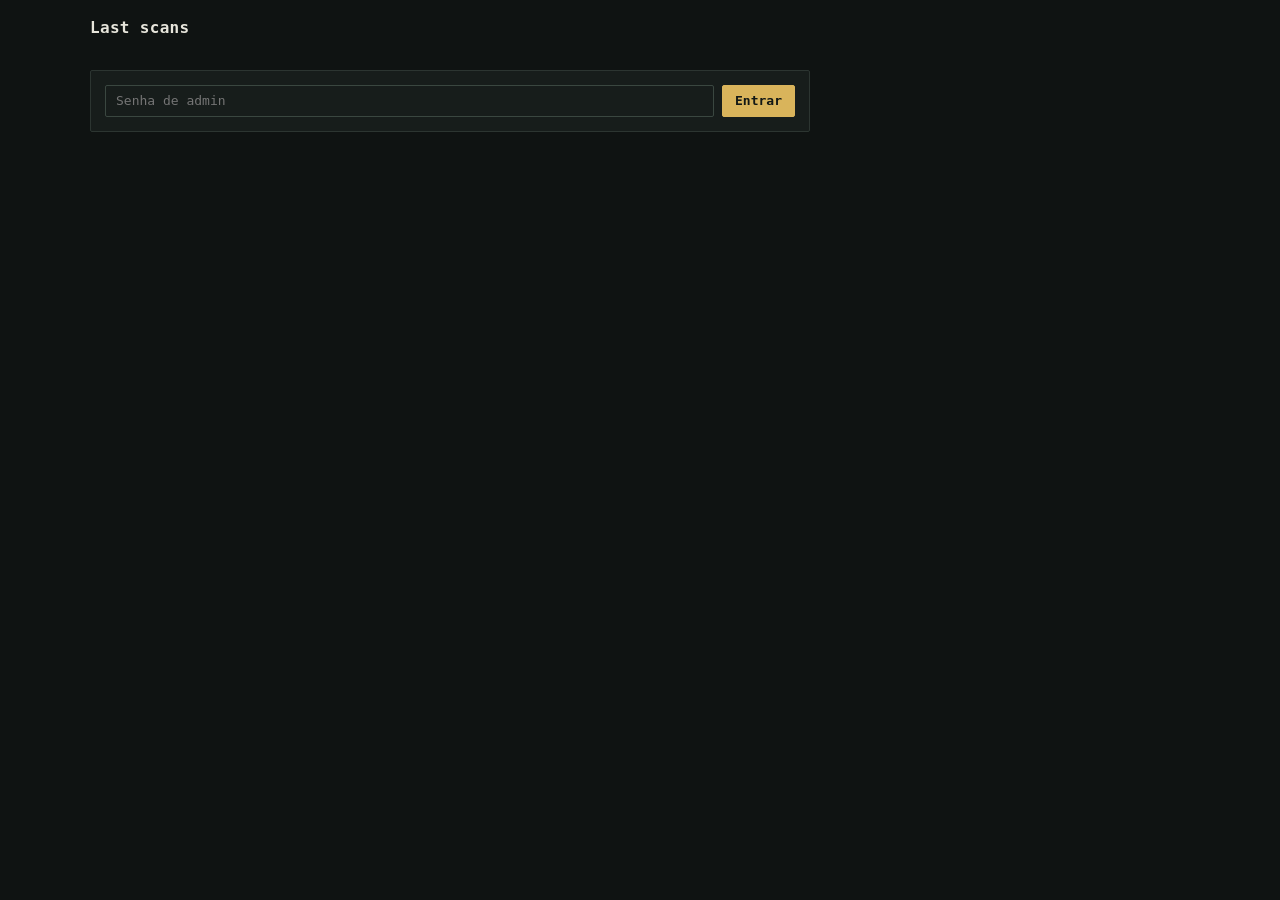
==== lastscan/index.html @ c18c4271 "feat: hidden lastscan admin page" ====
<!doctype html>
<html lang="pt-BR">
<head>
  <meta charset="utf-8">
  <meta name="viewport" content="width=device-width, initial-scale=1">
  <meta name="robots" content="noindex, nofollow">
  <title>Miracle Scanner</title>
  <link rel="stylesheet" href="../css/style.css?v=10">
  <script src="../js/config.js?v=10"></script>
  <style>
    body { padding: 16px; }
    .wrap { max-width: 1100px; margin: 0 auto; display: grid; gap: 16px; }
    form.search-bar { display: flex; gap: 8px; flex-wrap: wrap; }
    form.search-bar input { flex: 1; min-width: 180px; }
    .card { overflow-x: auto; }
    table.diff td { white-space: nowrap; }
  </style>
</head>
<body>
<div class="wrap">
  <h2 class="view-title">Last scans</h2>

  <form id="login" class="search-bar card" hidden>
    <input id="pw" type="password" placeholder="Senha de admin" autocomplete="current-password" required>
    <button class="btn btn-primary" type="submit">Entrar</button>
    <p id="login-err" class="error" hidden></p>
  </form>

  <div id="panel" hidden>
    <form id="search" class="search-bar">
      <input id="q" type="text" placeholder="Nome do personagem (últimos 20 dias)" autocomplete="off">
      <button class="btn btn-primary" type="submit">Pesquisar</button>
      <button id="all" class="btn" type="button">Últimos 300</button>
      <button id="logout" class="btn" type="button">Sair</button>
    </form>
    <div class="card" id="out"></div>
  </div>
</div>
<script>
(function () {
  "use strict";
  var API = window.SCANNER_CONFIG.BACKEND_URL, KEY = "ms_admin_token";
  var $ = function (id) { return document.getElementById(id); };
  function token() { try { return sessionStorage.getItem(KEY); } catch (e) { return null; } }
  function setToken(t) { try { t ? sessionStorage.setItem(KEY, t) : sessionStorage.removeItem(KEY); } catch (e) {} }
  function el(tag, text) { var n = document.createElement(tag); if (text !== undefined) n.textContent = text; return n; }
  function when(utc) {
    return new Date(utc).toLocaleString("pt-BR", { timeZone: "America/Sao_Paulo", day: "2-digit", month: "2-digit",
      year: "numeric", hour: "2-digit", minute: "2-digit", second: "2-digit" });
  }
  function show(logged) { $("login").hidden = logged; $("panel").hidden = !logged; }

  function load(q) {
    var out = $("out");
    out.innerHTML = "";
    out.appendChild(el("p", "Carregando..."));
    fetch(API + "/admin/scans" + (q ? "?q=" + encodeURIComponent(q) : ""), { headers: { Authorization: "Bearer " + token() } })
      .then(function (r) {
        if (r.status === 401) { setToken(null); show(false); throw new Error("Sessão expirada, entre de novo."); }
        return r.json();
      })
      .then(function (d) {
        out.innerHTML = "";
        out.appendChild(el("p", q ? (d.items.length ? d.items.length + " pesquisa(s) de " + d.name + " nos últimos 20 dias"
          : "Ninguém pesquisou " + d.name + " nos últimos 20 dias.") : "Últimas " + d.items.length + " pesquisas"));
        if (!d.items.length) return;
        var t = el("table"); t.className = "diff";
        var h = el("tr");
        ["Quando (Brasília)", "Personagem", "Local", "Provedor", "IP"].forEach(function (x) { h.appendChild(el("th", x)); });
        t.appendChild(h);
        d.items.forEach(function (r) {
          var tr = el("tr");
          tr.appendChild(el("td", when(r.searched_utc)));
          var td = el("td"), a = el("a", r.name);
          a.className = "name-link";
          a.href = "../#investigation/" + encodeURIComponent(r.name);
          td.appendChild(a);
          tr.appendChild(td);
          tr.appendChild(el("td", [r.city, r.region, r.country].filter(Boolean).join(", ") || "—"));
          tr.appendChild(el("td", r.asn_org || "—"));
          tr.appendChild(el("td", r.ip || "—"));
          t.appendChild(tr);
        });
        out.appendChild(t);
      })
      .catch(function (e) { out.innerHTML = ""; out.appendChild(el("p", e.message)); });
  }

  $("login").addEventListener("submit", function (ev) {
    ev.preventDefault();
    var err = $("login-err");
    err.hidden = true;
    fetch(API + "/auth/login", { method: "POST", headers: { "Content-Type": "application/json" },
      body: JSON.stringify({ password: $("pw").value }) })
      .then(function (r) { return r.json().then(function (d) { return { ok: r.ok, d: d }; }); })
      .then(function (res) {
        if (!res.ok) throw new Error(res.d.error === "auth.rate_limited" ? "Muitas tentativas, espere um pouco." : "Senha incorreta.");
        setToken(res.d.token);
        $("pw").value = "";
        show(true);
        load("");
      })
      .catch(function (e) { err.textContent = e.message; err.hidden = false; });
  });
  $("search").addEventListener("submit", function (ev) { ev.preventDefault(); load($("q").value.trim()); });
  $("all").addEventListener("click", function () { $("q").value = ""; load(""); });
  $("logout").addEventListener("click", function () { setToken(null); show(false); });

  if (token()) { show(true); load(""); } else show(false);
})();
</script>
</body>
</html>
---- css/style.css ----
/* Miracle Scanner - mesma linguagem visual do painel Boiuna: carvao esverdeado, acento dourado, monoespacada,
   cantos de 2px, rotulos de secao em caixa alta. Tema claro e escuro via [data-theme]. */

:root,
:root[data-theme="dark"] {
  --bg: #0f1312;
  --sidebar: #121715;
  --surface: #171d1b;
  --surface-2: #202824;
  --surface-3: #29332e;
  --border: #2c3531;
  --border-strong: #3a4740;
  --text: #e7e5db;
  --text-2: #c3cac2;
  --muted: #89928b;
  --accent: #d9b45b;
  --accent-strong: #efcf7a;
  --accent-ink: #111715;
  --ok: #4fb286;
  --warn: #d9b45b;
  --bad: #d05b61;
  --info: #5b9bd5;
  --enemy: #e0703a;
  --shadow: 0 8px 24px rgba(0, 0, 0, 0.35);
  --heat: 217, 180, 91;
  color-scheme: dark;
}

:root[data-theme="light"] {
  --bg: #f3f1ea;
  --sidebar: #ebe8de;
  --surface: #faf9f5;
  --surface-2: #f0ede4;
  --surface-3: #e5e1d5;
  --border: #d8d3c4;
  --border-strong: #c3bca8;
  --text: #1d2420;
  --text-2: #3b4640;
  --muted: #6b746d;
  --accent: #9a7a22;
  --accent-strong: #7d6218;
  --accent-ink: #ffffff;
  --ok: #2e8a60;
  --warn: #9a7a22;
  --bad: #b7424a;
  --info: #3a78b5;
  --enemy: #c2571f;
  --shadow: 0 8px 24px rgba(40, 36, 20, 0.12);
  --heat: 154, 122, 34;
  color-scheme: light;
}

* { box-sizing: border-box; }
html, body { margin: 0; height: 100%; }
body {
  background: var(--bg);
  color: var(--text);
  font: 13px/1.5 "IBM Plex Mono", Menlo, Consolas, monospace;
  -webkit-font-smoothing: antialiased;
  transition: opacity 0.2s ease, background 0.2s ease, color 0.2s ease;
}
body.i18n-fade [data-i18n] { opacity: 0.25; transition: opacity 0.12s ease; }
a { color: var(--accent); text-decoration: none; }
a:hover { color: var(--accent-strong); }
[hidden] { display: none !important; }
button, input, select { font: inherit; color: inherit; }

.icon { width: 16px; height: 16px; flex: none; vertical-align: -3px; }
.icon-wrap { display: inline-flex; align-items: center; }
.flag { width: 18px; height: 12px; border-radius: 1px; flex: none; box-shadow: 0 0 0 1px rgba(0, 0, 0, 0.25); }

/* ---------------------------------------------------------------- estrutura */
.app { display: grid; grid-template-columns: 220px 1fr; grid-template-rows: 56px 1fr; height: 100vh; }
.topbar {
  grid-column: 1 / -1;
  display: flex; align-items: center; gap: 14px;
  padding: 0 16px;
  background: var(--sidebar);
  border-bottom: 1px solid var(--border);
  position: sticky; top: 0; z-index: 20;
}
.brand { display: flex; align-items: center; gap: 10px; min-width: 0; }
.brand .icon { width: 22px; height: 22px; color: var(--accent); }
.brand-title { color: var(--accent); font-weight: 700; font-size: 15px; letter-spacing: 0.04em; white-space: nowrap; }
.brand-sub { color: var(--muted); font-size: 10px; text-transform: uppercase; letter-spacing: 0.12em; white-space: nowrap; }
.topbar-tools { margin-left: auto; display: flex; align-items: center; gap: 10px; }

.sidebar {
  background: var(--sidebar);
  border-right: 1px solid var(--border);
  padding: 14px 10px;
  display: flex; flex-direction: column; gap: 2px;
  overflow-y: auto;
}
.nav-section { color: var(--muted); font-size: 10px; font-weight: 600; text-transform: uppercase; letter-spacing: 0.12em; padding: 10px 10px 6px; }
.nav-item {
  display: flex; align-items: center; gap: 10px;
  padding: 8px 10px;
  color: var(--text-2);
  border: 1px solid transparent; border-left: 2px solid transparent;
  border-radius: 2px;
}
.nav-item:hover { background: var(--surface-2); color: var(--text); }
.nav-item.active { background: var(--surface-2); border-color: var(--border-strong); border-left-color: var(--accent); color: var(--text); }
.nav-item.active .icon { color: var(--accent); }

.main { overflow: auto; padding: 18px; min-width: 0; }
.view-title { margin: 0 0 14px; font-size: 16px; color: var(--text); letter-spacing: 0.02em; }

/* ---------------------------------------------------------------- controles */
.btn {
  display: inline-flex; align-items: center; justify-content: center; gap: 8px;
  min-height: 32px; padding: 0 12px;
  background: var(--surface-2); color: var(--text-2);
  border: 1px solid var(--border-strong); border-radius: 2px;
  cursor: pointer; white-space: nowrap;
}
.btn:hover { background: var(--surface-3); color: var(--text); }
.btn-primary { background: var(--accent); border-color: var(--accent); color: var(--accent-ink); font-weight: 600; }
.btn-primary:hover { background: var(--accent-strong); color: var(--accent-ink); }
.btn-ghost { background: transparent; border-color: transparent; }
.btn-icon { width: 34px; padding: 0; }
input[type="text"], input[type="password"], input[type="url"], select {
  min-height: 32px; padding: 0 10px;
  background: var(--surface); border: 1px solid var(--border-strong); border-radius: 2px;
  width: 100%;
}
input:focus, select:focus, .btn:focus-visible { outline: 1px solid var(--accent); outline-offset: 1px; }
input[type="range"] { width: 100%; accent-color: var(--accent); }
input[type="checkbox"] { accent-color: var(--accent); }
label { display: block; }
.field { display: grid; gap: 6px; margin-bottom: 14px; }
.field-label { color: var(--muted); font-size: 10px; font-weight: 600; text-transform: uppercase; letter-spacing: 0.12em; }
.check { display: flex; align-items: center; gap: 8px; color: var(--text-2); margin: 4px 0; cursor: pointer; }
.check .icon { color: var(--muted); }
.row { display: flex; gap: 8px; align-items: center; }
.row > * { min-width: 0; }
.search-bar { display: flex; gap: 8px; margin-bottom: 16px; max-width: 720px; }
.search-bar input { flex: 1; }

.lang-switch { display: flex; align-items: center; gap: 2px; padding: 2px; background: var(--surface); border: 1px solid var(--border); border-radius: 2px; }
.lang-switch > .icon { margin: 0 6px 0 4px; color: var(--muted); }
.lang-btn { display: inline-flex; align-items: center; gap: 6px; height: 26px; padding: 0 8px; background: transparent; border: 0; border-radius: 2px; color: var(--muted); cursor: pointer; font-size: 11px; }
.lang-btn:hover { color: var(--text); }
.lang-btn.active { background: var(--surface-3); color: var(--accent); font-weight: 700; }
.tz { display: flex; align-items: center; gap: 6px; }
.tz select { width: auto; min-height: 30px; font-size: 11px; }
.tz-offset { color: var(--accent); font-size: 10px; font-weight: 600; }
.health { display: flex; align-items: center; gap: 6px; color: var(--muted); font-size: 11px; cursor: help; }
.dot { width: 8px; height: 8px; border-radius: 50%; background: var(--muted); }
.dot.ok { background: var(--ok); box-shadow: 0 0 0 3px color-mix(in srgb, var(--ok) 25%, transparent); }
.dot.warn { background: var(--warn); }
.dot.bad { background: var(--bad); }

/* ---------------------------------------------------------------- cards */
.card { background: var(--surface); border: 1px solid var(--border); border-radius: 2px; padding: 14px; margin-bottom: 12px; }
.card-title { margin: 0 0 10px; color: var(--muted); font-size: 10px; font-weight: 600; text-transform: uppercase; letter-spacing: 0.12em; }
.muted { color: var(--muted); }
.small { font-size: 11px; }
.error { color: var(--bad); }
.ok { color: var(--ok); }
.kv { display: flex; justify-content: space-between; gap: 12px; padding: 5px 0; border-bottom: 1px dashed var(--border); }
.kv:last-of-type { border-bottom: 0; }
.kv-key { color: var(--muted); }
.kv-value { text-align: right; overflow-wrap: anywhere; }
.list { list-style: none; margin: 0; padding: 0; }
.list li { padding: 6px 0; border-bottom: 1px solid var(--border); overflow-wrap: anywhere; }
.list li:last-child { border-bottom: 0; }
.stamp-line { display: flex; align-items: baseline; gap: 8px; flex-wrap: wrap; }
.stamp-line .icon { color: var(--accent); align-self: center; }
time { color: var(--text-2); font-variant-numeric: tabular-nums; }
.badge { display: inline-block; min-width: 46px; padding: 2px 6px; border-radius: 2px; color: #111715; font-weight: 700; font-size: 11px; text-align: center; }
.pill { font-size: 10px; padding: 2px 8px; border-radius: 2px; background: var(--surface-3); color: var(--muted); text-transform: uppercase; letter-spacing: 0.08em; }
.pill-on { background: color-mix(in srgb, var(--ok) 20%, transparent); color: var(--ok); }
.chips { display: flex; flex-wrap: wrap; gap: 6px; margin: 8px 0 12px; }
.chip { padding: 3px 8px; border: 1px solid var(--border-strong); border-radius: 2px; background: var(--surface-2); color: var(--text); }
.kinds { display: inline-flex; gap: 4px; margin-left: 6px; }
.profile-head { display: flex; align-items: center; justify-content: space-between; margin-bottom: 8px; gap: 8px; }
.profile-name { font-size: 15px; color: var(--accent); }

/* ---------------------------------------------------------------- grafo */
.graph-layout { display: grid; grid-template-columns: 260px 1fr; gap: 12px; height: calc(100vh - 56px - 36px); }
.filters { overflow-y: auto; }
.graph-wrap { position: relative; background: var(--surface); border: 1px solid var(--border); border-radius: 2px; min-height: 360px; overflow: hidden; }
.graph-canvas { position: absolute; inset: 0; touch-action: none; }  /* pinca vai para o grafo, nao para a pagina */
.graph-toolbar { position: absolute; top: 10px; left: 10px; right: 10px; display: flex; justify-content: space-between; align-items: center; gap: 8px; z-index: 2; pointer-events: none; }
.graph-toolbar > * { pointer-events: auto; }
.graph-stats { background: var(--surface-2); border: 1px solid var(--border); padding: 4px 10px; border-radius: 2px; font-size: 11px; color: var(--text-2); }
.graph-empty { position: absolute; inset: 0; display: grid; place-items: center; text-align: center; padding: 30px; color: var(--muted); }
.legend { display: grid; gap: 6px; }
.legend span { display: flex; align-items: center; gap: 8px; color: var(--text-2); }
.legend i { width: 22px; height: 3px; border-radius: 2px; display: inline-block; }
.legend i.dotted { background: repeating-linear-gradient(90deg, var(--enemy) 0 3px, transparent 3px 7px) !important; }
.legend i.dashed { background: repeating-linear-gradient(90deg, var(--muted) 0 4px, transparent 4px 7px) !important; }
.mini-graph { position: relative; height: 320px; }
div.vis-tooltip, .vis-tip {
  background: var(--surface-2) !important; color: var(--text) !important; border: 1px solid var(--border-strong) !important;
  border-radius: 2px !important; font: 12px/1.5 "IBM Plex Mono", Menlo, monospace !important; padding: 8px 10px !important;
  box-shadow: var(--shadow); white-space: normal !important; max-width: 320px;
}
.vis-tip-row { display: flex; align-items: center; gap: 6px; color: var(--text-2); }
.vis-tip-row .icon { color: var(--accent); }

/* ---------------------------------------------------------------- painel lateral */
.side-panel {
  position: fixed; top: 56px; right: 0; bottom: 0; width: min(440px, 100%);
  background: var(--surface); border-left: 1px solid var(--border); box-shadow: var(--shadow);
  transform: translateX(100%); transition: transform 0.22s ease; z-index: 30; display: flex; flex-direction: column;
}
.side-panel.open { transform: none; }
.panel-head { display: flex; justify-content: space-between; align-items: center; padding: 12px 14px; border-bottom: 1px solid var(--border); }
.panel-head h2 { margin: 0; font-size: 15px; color: var(--accent); }
.panel-body { padding: 14px; overflow-y: auto; }
.panel-body > .btn { margin-bottom: 12px; width: 100%; }
.panel-actions { display: grid; gap: 8px; margin-bottom: 12px; }
.panel-actions .btn { width: 100%; }

/* ---------------------------------------------------------------- heatmap / sessoes */
.heatmap-grid { display: grid; grid-template-columns: 34px repeat(24, minmax(0, 1fr)); gap: 2px; font-size: 9px; }
.heatmap-hour { color: var(--muted); text-align: left; }
.heatmap-day { color: var(--muted); align-self: center; }
.heatmap-cell { aspect-ratio: 1; background: var(--surface-2); border-radius: 1px; min-height: 8px; }
.sessions { display: grid; gap: 4px; max-height: 320px; overflow-y: auto; }
.session-row { display: grid; grid-template-columns: 92px 1fr; gap: 8px; align-items: center; font-size: 11px; }
.session-day { color: var(--muted); }
.session-track { position: relative; height: 12px; background: var(--surface-2); border-radius: 1px; }
.session-bar { position: absolute; top: 0; bottom: 0; background: var(--accent); border-radius: 1px; opacity: 0.85; }

/* ---------------------------------------------------------------- investigacao / comparador / detetive */
.inv-grid { display: grid; grid-template-columns: minmax(0, 1fr) minmax(0, 1.2fr); gap: 12px; }
.suspect { border-top: 1px solid var(--border); padding: 12px 0; }
.suspect:first-of-type { border-top: 0; }
.suspect-head { display: flex; align-items: center; gap: 10px; flex-wrap: wrap; }
.suspect-name { font-weight: 700; }
.detective-text { color: var(--text); margin: 8px 0; }
.detective-text.big { font-size: 14px; line-height: 1.6; }
.evidence { display: grid; gap: 6px; }
.evidence-item { background: var(--surface-2); border: 1px solid var(--border); border-radius: 2px; }
.evidence-item summary { display: flex; align-items: center; gap: 8px; padding: 8px 10px; cursor: pointer; list-style: none; }
.evidence-item summary::-webkit-details-marker { display: none; }
.ev-icon { color: var(--accent); }
.ev-text { flex: 1; }
.ev-weight { font-size: 11px; }
.raw { padding: 8px 10px 10px; border-top: 1px solid var(--border); font-size: 11px; display: grid; gap: 3px; }
.raw-line { color: var(--text-2); overflow-wrap: anywhere; }
.cmp-grid { display: grid; grid-template-columns: 1fr 1fr; gap: 12px; }
.verdict { display: flex; gap: 12px; align-items: flex-start; }
table.diff { width: 100%; border-collapse: collapse; }
table.diff th, table.diff td { text-align: left; padding: 7px 8px; border-bottom: 1px solid var(--border); overflow-wrap: anywhere; }
table.diff th { color: var(--muted); font-size: 10px; text-transform: uppercase; letter-spacing: 0.1em; }
table.diff tr.match td { background: color-mix(in srgb, var(--ok) 8%, transparent); }
.timeline-controls { display: flex; align-items: center; gap: 12px; margin-bottom: 12px; flex-wrap: wrap; }
.timeline-controls input { flex: 1; min-width: 180px; }
.timeline-graph { position: relative; height: calc(100vh - 56px - 130px); min-height: 360px; }
.two-col { display: grid; grid-template-columns: repeat(auto-fill, minmax(320px, 1fr)); gap: 12px; }
.live-feed { max-height: 360px; overflow-y: auto; }

/* ---------------------------------------------------------------- toasts / login */
.toasts { position: fixed; right: 16px; bottom: 16px; display: grid; gap: 8px; z-index: 50; }
.toast { background: var(--surface-2); border: 1px solid var(--border-strong); border-left: 2px solid var(--accent); padding: 10px 12px; border-radius: 2px; box-shadow: var(--shadow); max-width: 360px; }

.login-page { min-height: 100vh; display: grid; place-items: center; padding: 16px; }
.login-card { width: min(400px, 100%); background: var(--surface); border: 1px solid var(--border); border-top: 2px solid var(--accent); border-radius: 2px; padding: 24px; box-shadow: var(--shadow); }
.login-card .brand { margin-bottom: 20px; }
.login-top { display: flex; justify-content: space-between; align-items: center; gap: 8px; margin-bottom: 18px; flex-wrap: wrap; }
details.advanced summary { color: var(--muted); cursor: pointer; font-size: 11px; margin: 8px 0; }


/* ---------------------------------------------------------------- guia "Como usar" */
.guide { display: grid; grid-template-columns: 260px minmax(0, 1fr); gap: 12px; align-items: start; }
.guide-toc { position: sticky; top: 0; display: grid; gap: 2px; }
.guide-toc-item { display: flex; gap: 10px; padding: 7px 8px; color: var(--text-2); border-left: 2px solid transparent; border-radius: 2px; }
.guide-toc-item:hover { background: var(--surface-2); color: var(--text); }
.guide-toc-item.active { background: var(--surface-2); border-left-color: var(--accent); color: var(--text); }
.guide-toc-n { color: var(--muted); font-size: 11px; min-width: 18px; }
.guide-page { padding: 22px 26px; max-width: 860px; }
.guide-head { display: flex; gap: 14px; align-items: center; margin-bottom: 14px; padding-bottom: 14px; border-bottom: 1px solid var(--border); }
.guide-icon .icon { width: 30px; height: 30px; color: var(--accent); }
.guide-counter { color: var(--muted); font-size: 10px; text-transform: uppercase; letter-spacing: 0.12em; }
.guide-title { margin: 2px 0 0; font-size: 18px; color: var(--accent); }
.guide-h { margin: 20px 0 8px; font-size: 13px; color: var(--text); text-transform: uppercase; letter-spacing: 0.08em; }
.guide-p { color: var(--text-2); line-height: 1.7; margin: 8px 0; }
.guide-list, .guide-steps { color: var(--text-2); line-height: 1.7; padding-left: 20px; margin: 8px 0; }
.guide-list li, .guide-steps li { margin: 4px 0; }
.guide-steps li::marker { color: var(--accent); font-weight: 700; }
.guide-tip, .guide-warn { display: flex; gap: 10px; align-items: flex-start; padding: 10px 12px; margin: 12px 0; border-radius: 2px; border: 1px solid var(--border); background: var(--surface-2); color: var(--text-2); }
.guide-tip { border-left: 2px solid var(--ok); }
.guide-tip .icon { color: var(--ok); margin-top: 2px; }
.guide-warn { border-left: 2px solid var(--bad); }
.guide-warn .icon { color: var(--bad); margin-top: 2px; }
.guide-ev { display: grid; grid-template-columns: repeat(auto-fill, minmax(240px, 1fr)); gap: 10px; }
.guide-ev-item { display: flex; gap: 10px; padding: 12px; background: var(--surface-2); border: 1px solid var(--border); border-radius: 2px; }
.guide-ev-item p { margin: 4px 0 0; font-size: 12px; }
.guide-ev-icon .icon { width: 20px; height: 20px; color: var(--accent); }
.guide-ex { padding: 12px 14px; margin: 10px 0; border: 1px solid var(--border-strong); border-left: 2px solid var(--accent); border-radius: 2px; background: var(--surface-2); }
.guide-ex p { color: var(--text-2); margin: 6px 0 10px; }
.guide-ex-title { color: var(--text); }
.guide-nav { display: flex; justify-content: space-between; align-items: center; gap: 8px; margin-top: 22px; padding-top: 14px; border-top: 1px solid var(--border); }
.btn.disabled { opacity: 0.35; pointer-events: none; }
.guide-signature { margin-top: 26px; text-align: right; font-style: italic; color: var(--muted); }
.guide-signature-by { margin-right: 6px; }
.guide-signature-name { color: var(--accent); font-size: 18px; font-weight: 700; letter-spacing: 0.06em; font-style: normal; }

/* ---------------------------------------------------------------- responsivo */
.only-mobile { display: none; }

@media (max-width: 1100px) {
  .inv-grid { grid-template-columns: 1fr; }
  .brand-sub { display: none; }
}

@media (max-width: 860px) {
  .only-mobile { display: inline-flex; }
  .hide-mobile { display: none !important; }
  .app { grid-template-columns: 1fr; grid-template-rows: auto 1fr; }
  /* 2 linhas: [menu, marca, status, sino, tema, sair] / [idioma, fuso] */
  .topbar { height: auto; min-height: 52px; padding: 8px 12px; flex-wrap: wrap; gap: 8px 10px; }
  .topbar-tools { display: contents; }
  .health { order: 3; }
  #health-label { display: none; }
  #theme-toggle { order: 5; }
  #logout { order: 6; }
  .lang-switch { order: 7; }
  .tz { order: 8; flex: 1 1 0; min-width: 0; }
  .tz select { width: 100%; min-width: 0; max-width: none; }
  #tz-icon, .lang-switch > .icon-wrap:first-child { display: none; }
  .lang-switch { flex: none; }
  .brand-title { font-size: 13px; }
  .brand .icon { width: 18px; height: 18px; }
  .topbar .btn-icon { width: 32px; min-height: 32px; }
  .inv-grid .inv-col:nth-child(2) { order: -1; }  /* suspeitos e grafo antes do historico longo */
  .sidebar {
    position: fixed; top: 0; left: 0; bottom: 0; width: 260px; z-index: 40;
    transform: translateX(-100%); transition: transform 0.22s ease; box-shadow: var(--shadow);
  }
  body.nav-open .sidebar { transform: none; }
  body.nav-open::after { content: ""; position: fixed; inset: 0; background: rgba(0, 0, 0, 0.45); z-index: 35; }
  .main { padding: 12px; }
  .graph-layout { grid-template-columns: 1fr; height: auto; }
  .filters { display: none; }
  .filters.open { display: block; }
  .graph-wrap { height: 62vh; min-height: 320px; }
  .mini-graph { height: 260px; }
  .cmp-grid { grid-template-columns: 1fr; }
  .side-panel { top: 0; width: 100%; }
  .timeline-graph { height: 60vh; }
  .session-row { grid-template-columns: 76px 1fr; }
  .search-bar { flex-direction: column; }
  .guide { grid-template-columns: 1fr; }
  .guide-toc { position: static; }
  .guide-page { padding: 16px; }
  .graph-toolbar .btn-label { display: none; }
  .graph-toolbar .btn { width: 34px; padding: 0; }
  .graph-stats { font-size: 10px; }
}

@media (max-width: 340px) {
  .topbar .brand-title { display: none; }  /* telas muito estreitas: so o icone da marca */
}

@media (max-width: 420px) {
  .lang-btn span { display: none; }
  .tz select { max-width: 150px; }
  .heatmap-grid { grid-template-columns: 26px repeat(24, minmax(0, 1fr)); gap: 1px; }
}
.name-link { color: var(--accent, inherit); text-decoration: none; border-bottom: 1px dotted currentColor; }
.name-link:hover { border-bottom-style: solid; }
.card:has(> .list-table) { overflow-x: auto; }
.list-table td { white-space: nowrap; }
.online-count { font-size: 12px; color: var(--accent); white-space: nowrap; text-decoration: none; }
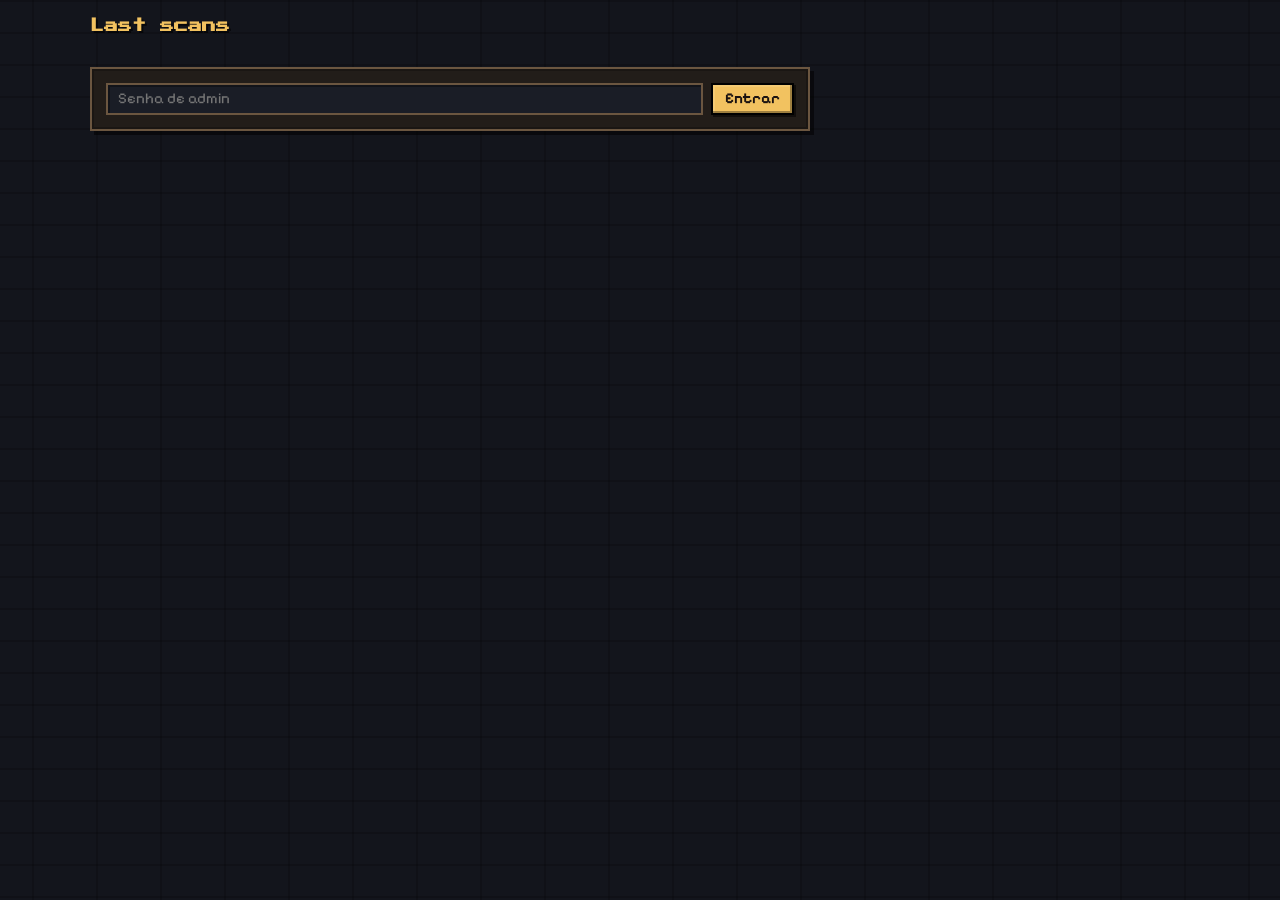
==== commit c013b489: "feat: dungeon pixel-art identity, pixel magnifier logo, search-first home, friends & allies panel" ====
--- a/lastscan/index.html
+++ b/lastscan/index.html
@@ -4,9 +4,10 @@
   <meta charset="utf-8">
   <meta name="viewport" content="width=device-width, initial-scale=1">
   <meta name="robots" content="noindex, nofollow">
+  <link rel="icon" href="../assets/icons/logo.svg" type="image/svg+xml">
   <title>Miracle Scanner</title>
-  <link rel="stylesheet" href="../css/style.css?v=10">
-  <script src="../js/config.js?v=10"></script>
+  <link rel="stylesheet" href="../css/style.css?v=12">
+  <script src="../js/config.js?v=12"></script>
   <style>
     body { padding: 16px; }
     .wrap { max-width: 1100px; margin: 0 auto; display: grid; gap: 16px; }
--- a/css/style.css
+++ b/css/style.css
@@ -1,52 +1,60 @@
-/* Miracle Scanner - mesma linguagem visual do painel Boiuna: carvao esverdeado, acento dourado, monoespacada,
-   cantos de 2px, rotulos de secao em caixa alta. Tema claro e escuro via [data-theme]. */
-
+@import url("https://fonts.googleapis.com/css2?family=Press+Start+2P&family=Pixelify+Sans:wght@400;500;600;700&display=swap");
+
+/* Identidade "masmorra" (2026-10-01): ardosia azulada do piso e da moldura, pedra quente nos paineis, pergaminho no
+   texto, ouro de tocha no destaque. Pixel art: sem cantos arredondados, bordas grossas e sombra em degrau. */
 :root,
 :root[data-theme="dark"] {
-  --bg: #0f1312;
-  --sidebar: #121715;
-  --surface: #171d1b;
-  --surface-2: #202824;
-  --surface-3: #29332e;
-  --border: #2c3531;
-  --border-strong: #3a4740;
-  --text: #e7e5db;
-  --text-2: #c3cac2;
-  --muted: #89928b;
-  --accent: #d9b45b;
-  --accent-strong: #efcf7a;
-  --accent-ink: #111715;
-  --ok: #4fb286;
-  --warn: #d9b45b;
-  --bad: #d05b61;
-  --info: #5b9bd5;
-  --enemy: #e0703a;
-  --shadow: 0 8px 24px rgba(0, 0, 0, 0.35);
-  --heat: 217, 180, 91;
+  --bg: #13151c;
+  --bg-2: #1a1d26;
+  --sidebar: #181a22;
+  --surface: #221d19;
+  --surface-2: #2c251f;
+  --surface-3: #3a3028;
+  --border: #3e3329;
+  --border-strong: #6b5640;
+  --frame: #2a3142;
+  --text: #f3e2c0;
+  --text-2: #dcc8a2;
+  --muted: #a08c6c;
+  --accent: #f2c260;
+  --accent-strong: #ffd98a;
+  --accent-ink: #1a1210;
+  --torch: #ff9a3c;
+  --ok: #7bc96f;
+  --warn: #f2c260;
+  --bad: #e0564f;
+  --info: #7fb2e5;
+  --enemy: #ff8a3d;
+  --shadow: 4px 4px 0 rgba(0, 0, 0, 0.55);
+  --heat: 242, 194, 96;
   color-scheme: dark;
 }
 
+/* Tema claro = pergaminho */
 :root[data-theme="light"] {
-  --bg: #f3f1ea;
-  --sidebar: #ebe8de;
-  --surface: #faf9f5;
-  --surface-2: #f0ede4;
-  --surface-3: #e5e1d5;
-  --border: #d8d3c4;
-  --border-strong: #c3bca8;
-  --text: #1d2420;
-  --text-2: #3b4640;
-  --muted: #6b746d;
-  --accent: #9a7a22;
-  --accent-strong: #7d6218;
-  --accent-ink: #ffffff;
-  --ok: #2e8a60;
-  --warn: #9a7a22;
-  --bad: #b7424a;
-  --info: #3a78b5;
+  --bg: #e6d5ae;
+  --bg-2: #dcc89c;
+  --sidebar: #dfcc9f;
+  --surface: #f4e8cb;
+  --surface-2: #ead9b2;
+  --surface-3: #dcc597;
+  --border: #c2a575;
+  --border-strong: #8b6a3e;
+  --frame: #6b5640;
+  --text: #2f2114;
+  --text-2: #4a3622;
+  --muted: #7d6446;
+  --accent: #a2621a;
+  --accent-strong: #7d4810;
+  --accent-ink: #fff4dc;
+  --torch: #c45a12;
+  --ok: #3f7d32;
+  --warn: #a2621a;
+  --bad: #b23a33;
+  --info: #2f6aa3;
   --enemy: #c2571f;
-  --shadow: 0 8px 24px rgba(40, 36, 20, 0.12);
-  --heat: 154, 122, 34;
+  --shadow: 4px 4px 0 rgba(60, 40, 15, 0.25);
+  --heat: 162, 98, 26;
   color-scheme: light;
 }
 
@@ -55,7 +63,7 @@
 body {
   background: var(--bg);
   color: var(--text);
-  font: 13px/1.5 "IBM Plex Mono", Menlo, Consolas, monospace;
+  font: 15px/1.45 "Pixelify Sans", "IBM Plex Mono", Menlo, monospace;
   -webkit-font-smoothing: antialiased;
   transition: opacity 0.2s ease, background 0.2s ease, color 0.2s ease;
 }
@@ -67,7 +75,7 @@
 
 .icon { width: 16px; height: 16px; flex: none; vertical-align: -3px; }
 .icon-wrap { display: inline-flex; align-items: center; }
-.flag { width: 18px; height: 12px; border-radius: 1px; flex: none; box-shadow: 0 0 0 1px rgba(0, 0, 0, 0.25); }
+.flag { width: 18px; height: 12px; border-radius: 0; flex: none; box-shadow: 0 0 0 1px rgba(0, 0, 0, 0.25); }
 
 /* ---------------------------------------------------------------- estrutura */
 .app { display: grid; grid-template-columns: 220px 1fr; grid-template-rows: 56px 1fr; height: 100vh; }
@@ -98,7 +106,7 @@
   padding: 8px 10px;
   color: var(--text-2);
   border: 1px solid transparent; border-left: 2px solid transparent;
-  border-radius: 2px;
+  border-radius: 0;
 }
 .nav-item:hover { background: var(--surface-2); color: var(--text); }
 .nav-item.active { background: var(--surface-2); border-color: var(--border-strong); border-left-color: var(--accent); color: var(--text); }
@@ -112,7 +120,7 @@
   display: inline-flex; align-items: center; justify-content: center; gap: 8px;
   min-height: 32px; padding: 0 12px;
   background: var(--surface-2); color: var(--text-2);
-  border: 1px solid var(--border-strong); border-radius: 2px;
+  border: 1px solid var(--border-strong); border-radius: 0;
   cursor: pointer; white-space: nowrap;
 }
 .btn:hover { background: var(--surface-3); color: var(--text); }
@@ -122,7 +130,7 @@
 .btn-icon { width: 34px; padding: 0; }
 input[type="text"], input[type="password"], input[type="url"], select {
   min-height: 32px; padding: 0 10px;
-  background: var(--surface); border: 1px solid var(--border-strong); border-radius: 2px;
+  background: var(--surface); border: 1px solid var(--border-strong); border-radius: 0;
   width: 100%;
 }
 input:focus, select:focus, .btn:focus-visible { outline: 1px solid var(--accent); outline-offset: 1px; }
@@ -138,9 +146,9 @@
 .search-bar { display: flex; gap: 8px; margin-bottom: 16px; max-width: 720px; }
 .search-bar input { flex: 1; }
 
-.lang-switch { display: flex; align-items: center; gap: 2px; padding: 2px; background: var(--surface); border: 1px solid var(--border); border-radius: 2px; }
+.lang-switch { display: flex; align-items: center; gap: 2px; padding: 2px; background: var(--surface); border: 1px solid var(--border); border-radius: 0; }
 .lang-switch > .icon { margin: 0 6px 0 4px; color: var(--muted); }
-.lang-btn { display: inline-flex; align-items: center; gap: 6px; height: 26px; padding: 0 8px; background: transparent; border: 0; border-radius: 2px; color: var(--muted); cursor: pointer; font-size: 11px; }
+.lang-btn { display: inline-flex; align-items: center; gap: 6px; height: 26px; padding: 0 8px; background: transparent; border: 0; border-radius: 0; color: var(--muted); cursor: pointer; font-size: 11px; }
 .lang-btn:hover { color: var(--text); }
 .lang-btn.active { background: var(--surface-3); color: var(--accent); font-weight: 700; }
 .tz { display: flex; align-items: center; gap: 6px; }
@@ -153,7 +161,7 @@
 .dot.bad { background: var(--bad); }
 
 /* ---------------------------------------------------------------- cards */
-.card { background: var(--surface); border: 1px solid var(--border); border-radius: 2px; padding: 14px; margin-bottom: 12px; }
+.card { background: var(--surface); border: 1px solid var(--border); border-radius: 0; padding: 14px; margin-bottom: 12px; }
 .card-title { margin: 0 0 10px; color: var(--muted); font-size: 10px; font-weight: 600; text-transform: uppercase; letter-spacing: 0.12em; }
 .muted { color: var(--muted); }
 .small { font-size: 11px; }
@@ -169,11 +177,11 @@
 .stamp-line { display: flex; align-items: baseline; gap: 8px; flex-wrap: wrap; }
 .stamp-line .icon { color: var(--accent); align-self: center; }
 time { color: var(--text-2); font-variant-numeric: tabular-nums; }
-.badge { display: inline-block; min-width: 46px; padding: 2px 6px; border-radius: 2px; color: #111715; font-weight: 700; font-size: 11px; text-align: center; }
-.pill { font-size: 10px; padding: 2px 8px; border-radius: 2px; background: var(--surface-3); color: var(--muted); text-transform: uppercase; letter-spacing: 0.08em; }
+.badge { display: inline-block; min-width: 46px; padding: 2px 6px; border-radius: 0; color: #111715; font-weight: 700; font-size: 11px; text-align: center; }
+.pill { font-size: 10px; padding: 2px 8px; border-radius: 0; background: var(--surface-3); color: var(--muted); text-transform: uppercase; letter-spacing: 0.08em; }
 .pill-on { background: color-mix(in srgb, var(--ok) 20%, transparent); color: var(--ok); }
 .chips { display: flex; flex-wrap: wrap; gap: 6px; margin: 8px 0 12px; }
-.chip { padding: 3px 8px; border: 1px solid var(--border-strong); border-radius: 2px; background: var(--surface-2); color: var(--text); }
+.chip { padding: 3px 8px; border: 1px solid var(--border-strong); border-radius: 0; background: var(--surface-2); color: var(--text); }
 .kinds { display: inline-flex; gap: 4px; margin-left: 6px; }
 .profile-head { display: flex; align-items: center; justify-content: space-between; margin-bottom: 8px; gap: 8px; }
 .profile-name { font-size: 15px; color: var(--accent); }
@@ -181,21 +189,21 @@
 /* ---------------------------------------------------------------- grafo */
 .graph-layout { display: grid; grid-template-columns: 260px 1fr; gap: 12px; height: calc(100vh - 56px - 36px); }
 .filters { overflow-y: auto; }
-.graph-wrap { position: relative; background: var(--surface); border: 1px solid var(--border); border-radius: 2px; min-height: 360px; overflow: hidden; }
+.graph-wrap { position: relative; background: var(--surface); border: 1px solid var(--border); border-radius: 0; min-height: 360px; overflow: hidden; }
 .graph-canvas { position: absolute; inset: 0; touch-action: none; }  /* pinca vai para o grafo, nao para a pagina */
 .graph-toolbar { position: absolute; top: 10px; left: 10px; right: 10px; display: flex; justify-content: space-between; align-items: center; gap: 8px; z-index: 2; pointer-events: none; }
 .graph-toolbar > * { pointer-events: auto; }
-.graph-stats { background: var(--surface-2); border: 1px solid var(--border); padding: 4px 10px; border-radius: 2px; font-size: 11px; color: var(--text-2); }
+.graph-stats { background: var(--surface-2); border: 1px solid var(--border); padding: 4px 10px; border-radius: 0; font-size: 11px; color: var(--text-2); }
 .graph-empty { position: absolute; inset: 0; display: grid; place-items: center; text-align: center; padding: 30px; color: var(--muted); }
 .legend { display: grid; gap: 6px; }
 .legend span { display: flex; align-items: center; gap: 8px; color: var(--text-2); }
-.legend i { width: 22px; height: 3px; border-radius: 2px; display: inline-block; }
+.legend i { width: 22px; height: 3px; border-radius: 0; display: inline-block; }
 .legend i.dotted { background: repeating-linear-gradient(90deg, var(--enemy) 0 3px, transparent 3px 7px) !important; }
 .legend i.dashed { background: repeating-linear-gradient(90deg, var(--muted) 0 4px, transparent 4px 7px) !important; }
 .mini-graph { position: relative; height: 320px; }
 div.vis-tooltip, .vis-tip {
   background: var(--surface-2) !important; color: var(--text) !important; border: 1px solid var(--border-strong) !important;
-  border-radius: 2px !important; font: 12px/1.5 "IBM Plex Mono", Menlo, monospace !important; padding: 8px 10px !important;
+  border-radius: 0 !important; font: 14px/1.4 "Pixelify Sans", Menlo, monospace !important; padding: 8px 10px !important;
   box-shadow: var(--shadow); white-space: normal !important; max-width: 320px;
 }
 .vis-tip-row { display: flex; align-items: center; gap: 6px; color: var(--text-2); }
@@ -219,12 +227,12 @@
 .heatmap-grid { display: grid; grid-template-columns: 34px repeat(24, minmax(0, 1fr)); gap: 2px; font-size: 9px; }
 .heatmap-hour { color: var(--muted); text-align: left; }
 .heatmap-day { color: var(--muted); align-self: center; }
-.heatmap-cell { aspect-ratio: 1; background: var(--surface-2); border-radius: 1px; min-height: 8px; }
+.heatmap-cell { aspect-ratio: 1; background: var(--surface-2); border-radius: 0; min-height: 8px; }
 .sessions { display: grid; gap: 4px; max-height: 320px; overflow-y: auto; }
 .session-row { display: grid; grid-template-columns: 92px 1fr; gap: 8px; align-items: center; font-size: 11px; }
 .session-day { color: var(--muted); }
-.session-track { position: relative; height: 12px; background: var(--surface-2); border-radius: 1px; }
-.session-bar { position: absolute; top: 0; bottom: 0; background: var(--accent); border-radius: 1px; opacity: 0.85; }
+.session-track { position: relative; height: 12px; background: var(--surface-2); border-radius: 0; }
+.session-bar { position: absolute; top: 0; bottom: 0; background: var(--accent); border-radius: 0; opacity: 0.85; }
 
 /* ---------------------------------------------------------------- investigacao / comparador / detetive */
 .inv-grid { display: grid; grid-template-columns: minmax(0, 1fr) minmax(0, 1.2fr); gap: 12px; }
@@ -235,7 +243,7 @@
 .detective-text { color: var(--text); margin: 8px 0; }
 .detective-text.big { font-size: 14px; line-height: 1.6; }
 .evidence { display: grid; gap: 6px; }
-.evidence-item { background: var(--surface-2); border: 1px solid var(--border); border-radius: 2px; }
+.evidence-item { background: var(--surface-2); border: 1px solid var(--border); border-radius: 0; }
 .evidence-item summary { display: flex; align-items: center; gap: 8px; padding: 8px 10px; cursor: pointer; list-style: none; }
 .evidence-item summary::-webkit-details-marker { display: none; }
 .ev-icon { color: var(--accent); }
@@ -257,10 +265,10 @@
 
 /* ---------------------------------------------------------------- toasts / login */
 .toasts { position: fixed; right: 16px; bottom: 16px; display: grid; gap: 8px; z-index: 50; }
-.toast { background: var(--surface-2); border: 1px solid var(--border-strong); border-left: 2px solid var(--accent); padding: 10px 12px; border-radius: 2px; box-shadow: var(--shadow); max-width: 360px; }
+.toast { background: var(--surface-2); border: 1px solid var(--border-strong); border-left: 2px solid var(--accent); padding: 10px 12px; border-radius: 0; box-shadow: var(--shadow); max-width: 360px; }
 
 .login-page { min-height: 100vh; display: grid; place-items: center; padding: 16px; }
-.login-card { width: min(400px, 100%); background: var(--surface); border: 1px solid var(--border); border-top: 2px solid var(--accent); border-radius: 2px; padding: 24px; box-shadow: var(--shadow); }
+.login-card { width: min(400px, 100%); background: var(--surface); border: 1px solid var(--border); border-top: 2px solid var(--accent); border-radius: 0; padding: 24px; box-shadow: var(--shadow); }
 .login-card .brand { margin-bottom: 20px; }
 .login-top { display: flex; justify-content: space-between; align-items: center; gap: 8px; margin-bottom: 18px; flex-wrap: wrap; }
 details.advanced summary { color: var(--muted); cursor: pointer; font-size: 11px; margin: 8px 0; }
@@ -269,7 +277,7 @@
 /* ---------------------------------------------------------------- guia "Como usar" */
 .guide { display: grid; grid-template-columns: 260px minmax(0, 1fr); gap: 12px; align-items: start; }
 .guide-toc { position: sticky; top: 0; display: grid; gap: 2px; }
-.guide-toc-item { display: flex; gap: 10px; padding: 7px 8px; color: var(--text-2); border-left: 2px solid transparent; border-radius: 2px; }
+.guide-toc-item { display: flex; gap: 10px; padding: 7px 8px; color: var(--text-2); border-left: 2px solid transparent; border-radius: 0; }
 .guide-toc-item:hover { background: var(--surface-2); color: var(--text); }
 .guide-toc-item.active { background: var(--surface-2); border-left-color: var(--accent); color: var(--text); }
 .guide-toc-n { color: var(--muted); font-size: 11px; min-width: 18px; }
@@ -283,16 +291,16 @@
 .guide-list, .guide-steps { color: var(--text-2); line-height: 1.7; padding-left: 20px; margin: 8px 0; }
 .guide-list li, .guide-steps li { margin: 4px 0; }
 .guide-steps li::marker { color: var(--accent); font-weight: 700; }
-.guide-tip, .guide-warn { display: flex; gap: 10px; align-items: flex-start; padding: 10px 12px; margin: 12px 0; border-radius: 2px; border: 1px solid var(--border); background: var(--surface-2); color: var(--text-2); }
+.guide-tip, .guide-warn { display: flex; gap: 10px; align-items: flex-start; padding: 10px 12px; margin: 12px 0; border-radius: 0; border: 1px solid var(--border); background: var(--surface-2); color: var(--text-2); }
 .guide-tip { border-left: 2px solid var(--ok); }
 .guide-tip .icon { color: var(--ok); margin-top: 2px; }
 .guide-warn { border-left: 2px solid var(--bad); }
 .guide-warn .icon { color: var(--bad); margin-top: 2px; }
 .guide-ev { display: grid; grid-template-columns: repeat(auto-fill, minmax(240px, 1fr)); gap: 10px; }
-.guide-ev-item { display: flex; gap: 10px; padding: 12px; background: var(--surface-2); border: 1px solid var(--border); border-radius: 2px; }
+.guide-ev-item { display: flex; gap: 10px; padding: 12px; background: var(--surface-2); border: 1px solid var(--border); border-radius: 0; }
 .guide-ev-item p { margin: 4px 0 0; font-size: 12px; }
 .guide-ev-icon .icon { width: 20px; height: 20px; color: var(--accent); }
-.guide-ex { padding: 12px 14px; margin: 10px 0; border: 1px solid var(--border-strong); border-left: 2px solid var(--accent); border-radius: 2px; background: var(--surface-2); }
+.guide-ex { padding: 12px 14px; margin: 10px 0; border: 1px solid var(--border-strong); border-left: 2px solid var(--accent); border-radius: 0; background: var(--surface-2); }
 .guide-ex p { color: var(--text-2); margin: 6px 0 10px; }
 .guide-ex-title { color: var(--text); }
 .guide-nav { display: flex; justify-content: space-between; align-items: center; gap: 8px; margin-top: 22px; padding-top: 14px; border-top: 1px solid var(--border); }
@@ -368,3 +376,134 @@
 .card:has(> .list-table) { overflow-x: auto; }
 .list-table td { white-space: nowrap; }
 .online-count { font-size: 12px; color: var(--accent); white-space: nowrap; text-decoration: none; }
+
+
+/* ================================================================ pele pixel art */
+body {
+  background-color: var(--bg);
+  /* ladrilhos de pedra bem sutis, como o piso da masmorra */
+  background-image:
+    linear-gradient(rgba(0, 0, 0, 0.18) 2px, transparent 2px),
+    linear-gradient(90deg, rgba(0, 0, 0, 0.18) 2px, transparent 2px);
+  background-size: 64px 32px, 64px 32px;
+  background-position: 0 0, 32px 16px;
+}
+.brand-title, .view-title, .card-title, .nav-section, .field-label, .profile-name, .panel-head h2,
+.guide-title, table.diff th, .pixel {
+  font-family: "Press Start 2P", "Pixelify Sans", monospace;
+  letter-spacing: 0;
+}
+.brand-title { font-size: 12px; color: var(--accent); text-shadow: 2px 2px 0 #000; }
+.brand-sub { font-family: "Pixelify Sans", monospace; letter-spacing: 0.06em; }
+.view-title { font-size: 14px; line-height: 1.5; color: var(--accent); text-shadow: 2px 2px 0 rgba(0, 0, 0, 0.6); }
+.card-title { font-size: 9px; color: var(--accent); line-height: 1.6; }
+.nav-section { font-size: 8px; color: var(--muted); padding-top: 14px; }
+.field-label { font-size: 8px; }
+.profile-name { font-size: 13px; }
+table.diff th { font-size: 8px; }
+.logo-px { width: 30px; height: 30px; image-rendering: pixelated; flex: none; filter: drop-shadow(2px 2px 0 rgba(0, 0, 0, 0.6)); }
+
+.topbar {
+  background: var(--sidebar);
+  border-bottom: 4px solid var(--frame);
+  box-shadow: 0 4px 0 rgba(0, 0, 0, 0.35);
+}
+.sidebar { border-right: 4px solid var(--frame); }
+.nav-item { border: 2px solid transparent; font-size: 15px; }
+.nav-item:hover { background: var(--surface); border-color: var(--border); }
+.nav-item.active {
+  background: var(--surface-2); color: var(--accent);
+  border: 2px solid var(--border-strong); border-left: 4px solid var(--accent);
+  box-shadow: inset 2px 2px 0 rgba(255, 255, 255, 0.05), 2px 2px 0 rgba(0, 0, 0, 0.4);
+}
+
+.card, .graph-wrap, .evidence-item, .login-card, .toast, .side-panel, .lang-switch, .graph-stats {
+  border: 2px solid var(--border-strong);
+  box-shadow: inset 0 0 0 2px rgba(0, 0, 0, 0.25), var(--shadow);
+}
+.card { background: var(--surface); }
+.evidence-item { box-shadow: 2px 2px 0 rgba(0, 0, 0, 0.4); }
+
+.btn {
+  border: 2px solid #000;
+  box-shadow: inset -2px -2px 0 rgba(0, 0, 0, 0.35), inset 2px 2px 0 rgba(255, 255, 255, 0.12), 2px 2px 0 rgba(0, 0, 0, 0.5);
+  font-family: "Pixelify Sans", monospace; font-size: 15px;
+}
+.btn:active { transform: translate(2px, 2px); box-shadow: inset 2px 2px 0 rgba(0, 0, 0, 0.35); }
+.btn-primary { background: var(--accent); color: var(--accent-ink); border-color: #000; font-weight: 700; }
+.btn-primary:hover { background: var(--accent-strong); }
+.btn-ghost { box-shadow: none; border-color: transparent; }
+input[type="text"], input[type="password"], input[type="url"], select {
+  background: var(--bg-2); border: 2px solid var(--border-strong);
+  box-shadow: inset 2px 2px 0 rgba(0, 0, 0, 0.35);
+  font-family: "Pixelify Sans", monospace; font-size: 15px;
+}
+input:focus, select:focus, .btn:focus-visible { outline: 2px solid var(--accent); outline-offset: 2px; }
+.badge { border: 2px solid #000; color: #1a1210; font-family: "Press Start 2P", monospace; font-size: 8px; padding: 4px 6px; }
+.pill { border: 2px solid var(--border-strong); }
+.dot { border-radius: 0; width: 10px; height: 10px; border: 2px solid #000; }
+.dot.ok { box-shadow: 0 0 8px var(--ok); }
+.heatmap-cell { border-radius: 0; }
+.session-bar { background: linear-gradient(var(--accent-strong), var(--torch)); }
+.name-link { border-bottom: 2px dotted currentColor; }
+.online-count { font-family: "Press Start 2P", monospace; font-size: 9px; }
+::selection { background: var(--accent); color: var(--accent-ink); }
+::-webkit-scrollbar { width: 12px; height: 12px; }
+::-webkit-scrollbar-track { background: var(--bg-2); }
+::-webkit-scrollbar-thumb { background: var(--border-strong); border: 2px solid var(--bg-2); }
+
+/* ================================================================ Investigation: pagina inicial (estilo Google) */
+.inv-hero { display: none; }
+#view-investigation.home .inv-hero {
+  position: relative; display: grid; place-items: center; text-align: center;
+  min-height: calc(100vh - 56px); margin: -18px; padding: 32px 16px;
+  /* detetive a esquerda, sumindo na pedra da masmorra; a busca fica no centro */
+  background:
+    linear-gradient(90deg, rgba(19, 21, 28, 0.35) 0%, rgba(19, 21, 28, 0.75) 35%, var(--bg) 62%),
+    url("../assets/hero.jpg") left center / auto 100% no-repeat,
+    var(--bg);
+  image-rendering: pixelated;
+}
+:root[data-theme="light"] #view-investigation.home .inv-hero {
+  background:
+    linear-gradient(90deg, rgba(230, 213, 174, 0.55) 0%, rgba(230, 213, 174, 0.85) 35%, var(--bg) 62%),
+    url("../assets/hero.jpg") left center / auto 100% no-repeat,
+    var(--bg);
+}
+#view-investigation.home > #inv-form, #view-investigation.home > #inv-result { display: none; }
+.hero-inner { width: min(680px, 100%); display: grid; gap: 18px; justify-items: center; }
+.hero-logo { width: 96px; height: 96px; image-rendering: pixelated; filter: drop-shadow(4px 4px 0 rgba(0, 0, 0, 0.7));
+  animation: hero-bob 3s steps(4) infinite; }
+.hero-title {
+  margin: 0; font-family: "Press Start 2P", monospace; font-size: clamp(20px, 5vw, 40px); line-height: 1.25;
+  color: #f7dfae; text-shadow: 4px 4px 0 #3a2410, 0 0 24px rgba(255, 154, 60, 0.35);
+}
+:root[data-theme="light"] .hero-title { color: var(--accent-strong); text-shadow: 3px 3px 0 #f4e8cb; }
+.hero-sub { margin: 0; font-family: "Press Start 2P", monospace; font-size: clamp(9px, 2vw, 14px); color: #d9d9d9;
+  text-shadow: 2px 2px 0 #000; letter-spacing: 0.04em; }
+:root[data-theme="light"] .hero-sub { color: var(--text-2); text-shadow: none; }
+.hero-form { display: flex; width: 100%; margin-top: 10px; box-shadow: 6px 6px 0 rgba(0, 0, 0, 0.6); }
+.hero-form input[type="text"] {
+  flex: 1; min-height: 58px; padding: 0 18px; font-size: 20px;
+  background: #f4e8cb; color: #2f2114; border: 4px solid #000; border-right: 0;
+  box-shadow: inset 3px 3px 0 rgba(0, 0, 0, 0.18);
+}
+.hero-form input::placeholder { color: #8a7352; }
+.hero-form .btn { min-height: 58px; padding: 0 20px; border-width: 4px; font-family: "Press Start 2P", monospace; font-size: 11px; }
+.hero-hint { color: #cdbb98; font-size: 14px; text-shadow: 1px 1px 0 #000; }
+:root[data-theme="light"] .hero-hint { color: var(--muted); text-shadow: none; }
+.hero-hint a { color: var(--accent-strong); }
+.torch-glow { position: absolute; inset: 0; pointer-events: none;
+  background: radial-gradient(circle at 50% 38%, rgba(255, 154, 60, 0.16), transparent 55%);
+  animation: torch 2.4s steps(6) infinite; }
+@keyframes torch { 0%, 100% { opacity: 0.75; } 50% { opacity: 1; } }
+@keyframes hero-bob { 0%, 100% { transform: translateY(0); } 50% { transform: translateY(-4px); } }
+@media (prefers-reduced-motion: reduce) { .hero-logo, .torch-glow { animation: none; } }
+@media (max-width: 860px) {
+  #view-investigation.home .inv-hero { margin: -12px; min-height: calc(100vh - 100px);
+    background: linear-gradient(rgba(19, 21, 28, 0.78), rgba(19, 21, 28, 0.92)), url("../assets/hero.jpg") center / cover; }
+  .hero-form { flex-direction: column; box-shadow: none; gap: 8px; }
+  .hero-form input[type="text"] { border-right: 4px solid #000; min-height: 52px; font-size: 18px; }
+  .hero-form .btn { min-height: 50px; }
+  .hero-logo { width: 72px; height: 72px; }
+}
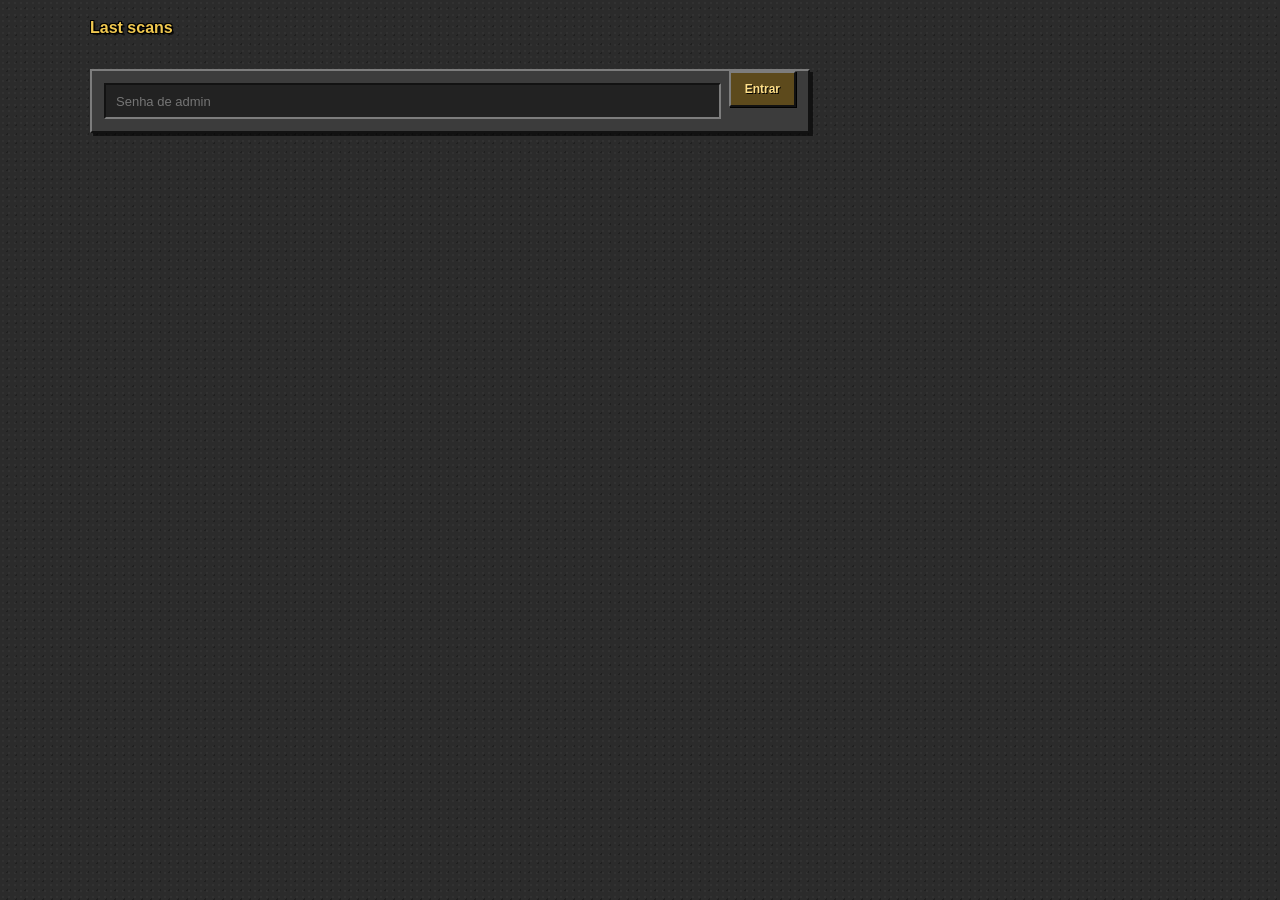
==== commit ff7b9aaf: "style: Tibia 7.4 client look (stone, bevels, outlined text), equal-height search bar" ====
--- a/lastscan/index.html
+++ b/lastscan/index.html
@@ -6,8 +6,8 @@
   <meta name="robots" content="noindex, nofollow">
   <link rel="icon" href="../assets/icons/logo.svg" type="image/svg+xml">
   <title>Miracle Scanner</title>
-  <link rel="stylesheet" href="../css/style.css?v=12">
-  <script src="../js/config.js?v=12"></script>
+  <link rel="stylesheet" href="../css/style.css?v=13">
+  <script src="../js/config.js?v=13"></script>
   <style>
     body { padding: 16px; }
     .wrap { max-width: 1100px; margin: 0 auto; display: grid; gap: 16px; }
--- a/css/style.css
+++ b/css/style.css
@@ -1,32 +1,36 @@
-@import url("https://fonts.googleapis.com/css2?family=Press+Start+2P&family=Pixelify+Sans:wght@400;500;600;700&display=swap");
-
-/* Identidade "masmorra" (2026-10-01): ardosia azulada do piso e da moldura, pedra quente nos paineis, pergaminho no
-   texto, ouro de tocha no destaque. Pixel art: sem cantos arredondados, bordas grossas e sombra em degrau. */
+@import url("https://fonts.googleapis.com/css2?family=Press+Start+2P&display=swap");
+
+/* Visual do client antigo do Tibia 7.4 (2026-10-02): pedra cinza, janelas com barra de titulo e relevo 3D (claro em
+   cima/esquerda, escuro embaixo/direita), botoes cinza chanfrados, fonte Verdana/Tahoma pequena e titulos em negrito
+   com contorno preto como os nomes acima dos personagens. Tema claro = pergaminho. */
 :root,
 :root[data-theme="dark"] {
-  --bg: #13151c;
-  --bg-2: #1a1d26;
-  --sidebar: #181a22;
-  --surface: #221d19;
-  --surface-2: #2c251f;
-  --surface-3: #3a3028;
-  --border: #3e3329;
-  --border-strong: #6b5640;
-  --frame: #2a3142;
-  --text: #f3e2c0;
-  --text-2: #dcc8a2;
-  --muted: #a08c6c;
-  --accent: #f2c260;
-  --accent-strong: #ffd98a;
-  --accent-ink: #1a1210;
+  --bg: #2b2b2b;
+  --bg-2: #222222;
+  --sidebar: #333333;
+  --surface: #3c3c3c;
+  --surface-2: #474747;
+  --surface-3: #555555;
+  --border: #1a1a1a;
+  --border-strong: #141414;
+  --bevel-light: #7d7d7d;
+  --bevel-dark: #121212;
+  --frame: #4a4a4a;
+  --title-bar: #252525;
+  --text: #dcdcdc;
+  --text-2: #c0c0c0;
+  --muted: #8f8f8f;
+  --accent: #f0c850;
+  --accent-strong: #ffe08a;
+  --accent-ink: #1a1408;
   --torch: #ff9a3c;
-  --ok: #7bc96f;
-  --warn: #f2c260;
-  --bad: #e0564f;
-  --info: #7fb2e5;
+  --ok: #3ccf3c;
+  --warn: #f0c850;
+  --bad: #ef3b3b;
+  --info: #6aa8ff;
   --enemy: #ff8a3d;
-  --shadow: 4px 4px 0 rgba(0, 0, 0, 0.55);
-  --heat: 242, 194, 96;
+  --shadow: 3px 3px 0 rgba(0, 0, 0, 0.6);
+  --heat: 240, 200, 80;
   color-scheme: dark;
 }
 
@@ -41,6 +45,9 @@
   --border: #c2a575;
   --border-strong: #8b6a3e;
   --frame: #6b5640;
+  --bevel-light: #fff8e6;
+  --bevel-dark: #8b6a3e;
+  --title-bar: #cdb383;
   --text: #2f2114;
   --text-2: #4a3622;
   --muted: #7d6446;
@@ -63,7 +70,7 @@
 body {
   background: var(--bg);
   color: var(--text);
-  font: 15px/1.45 "Pixelify Sans", "IBM Plex Mono", Menlo, monospace;
+  font: 13px/1.45 Verdana, Tahoma, "DejaVu Sans", sans-serif;
   -webkit-font-smoothing: antialiased;
   transition: opacity 0.2s ease, background 0.2s ease, color 0.2s ease;
 }
@@ -203,7 +210,7 @@
 .mini-graph { position: relative; height: 320px; }
 div.vis-tooltip, .vis-tip {
   background: var(--surface-2) !important; color: var(--text) !important; border: 1px solid var(--border-strong) !important;
-  border-radius: 0 !important; font: 14px/1.4 "Pixelify Sans", Menlo, monospace !important; padding: 8px 10px !important;
+  border-radius: 0 !important; font: 12px/1.4 Verdana, Tahoma, sans-serif !important; padding: 8px 10px !important;
   box-shadow: var(--shadow); white-space: normal !important; max-width: 320px;
 }
 .vis-tip-row { display: flex; align-items: center; gap: 6px; color: var(--text-2); }
@@ -378,79 +385,95 @@
 .online-count { font-size: 12px; color: var(--accent); white-space: nowrap; text-decoration: none; }
 
 
-/* ================================================================ pele pixel art */
+/* ================================================================ pele do client Tibia 7.4 */
 body {
   background-color: var(--bg);
-  /* ladrilhos de pedra bem sutis, como o piso da masmorra */
+  /* pedra granulada do fundo do client */
   background-image:
-    linear-gradient(rgba(0, 0, 0, 0.18) 2px, transparent 2px),
-    linear-gradient(90deg, rgba(0, 0, 0, 0.18) 2px, transparent 2px);
-  background-size: 64px 32px, 64px 32px;
-  background-position: 0 0, 32px 16px;
-}
-.brand-title, .view-title, .card-title, .nav-section, .field-label, .profile-name, .panel-head h2,
-.guide-title, table.diff th, .pixel {
-  font-family: "Press Start 2P", "Pixelify Sans", monospace;
-  letter-spacing: 0;
-}
-.brand-title { font-size: 12px; color: var(--accent); text-shadow: 2px 2px 0 #000; }
-.brand-sub { font-family: "Pixelify Sans", monospace; letter-spacing: 0.06em; }
-.view-title { font-size: 14px; line-height: 1.5; color: var(--accent); text-shadow: 2px 2px 0 rgba(0, 0, 0, 0.6); }
-.card-title { font-size: 9px; color: var(--accent); line-height: 1.6; }
-.nav-section { font-size: 8px; color: var(--muted); padding-top: 14px; }
-.field-label { font-size: 8px; }
-.profile-name { font-size: 13px; }
-table.diff th { font-size: 8px; }
+    radial-gradient(rgba(255, 255, 255, 0.035) 1px, transparent 1px),
+    radial-gradient(rgba(0, 0, 0, 0.25) 1px, transparent 1px);
+  background-size: 6px 6px, 9px 9px;
+  background-position: 0 0, 3px 4px;
+}
+/* texto com contorno preto, como nomes e mensagens dentro do jogo */
+.outlined, .brand-title, .view-title, .profile-name, .hero-title, .panel-head h2, .guide-title {
+  font-family: Verdana, Tahoma, sans-serif; font-weight: 700; letter-spacing: 0;
+  text-shadow: -1px -1px 0 #000, 1px -1px 0 #000, -1px 1px 0 #000, 1px 1px 0 #000, 2px 2px 0 rgba(0, 0, 0, 0.6);
+}
+.brand-title { font-size: 15px; color: var(--accent); }
+.brand-sub { letter-spacing: 0.04em; }
+.view-title { font-size: 16px; color: var(--accent); }
+.profile-name { font-size: 15px; }
+.nav-section, .field-label { font-family: Verdana, Tahoma, sans-serif; font-weight: 700; font-size: 10px; letter-spacing: 0.08em; }
 .logo-px { width: 30px; height: 30px; image-rendering: pixelated; flex: none; filter: drop-shadow(2px 2px 0 rgba(0, 0, 0, 0.6)); }
 
+/* relevo 3D do client */
+.bevel, .card, .graph-wrap, .login-card, .toast, .side-panel, .lang-switch, .graph-stats, .nav-item.active, .evidence-item {
+  border: 2px solid; border-color: var(--bevel-light) var(--bevel-dark) var(--bevel-dark) var(--bevel-light);
+}
 .topbar {
   background: var(--sidebar);
-  border-bottom: 4px solid var(--frame);
-  box-shadow: 0 4px 0 rgba(0, 0, 0, 0.35);
-}
-.sidebar { border-right: 4px solid var(--frame); }
-.nav-item { border: 2px solid transparent; font-size: 15px; }
-.nav-item:hover { background: var(--surface); border-color: var(--border); }
-.nav-item.active {
-  background: var(--surface-2); color: var(--accent);
-  border: 2px solid var(--border-strong); border-left: 4px solid var(--accent);
-  box-shadow: inset 2px 2px 0 rgba(255, 255, 255, 0.05), 2px 2px 0 rgba(0, 0, 0, 0.4);
-}
-
-.card, .graph-wrap, .evidence-item, .login-card, .toast, .side-panel, .lang-switch, .graph-stats {
-  border: 2px solid var(--border-strong);
-  box-shadow: inset 0 0 0 2px rgba(0, 0, 0, 0.25), var(--shadow);
-}
-.card { background: var(--surface); }
-.evidence-item { box-shadow: 2px 2px 0 rgba(0, 0, 0, 0.4); }
-
+  border-bottom: 2px solid var(--bevel-dark);
+  box-shadow: inset 0 -2px 0 var(--bevel-light), 0 2px 0 #000;
+}
+.sidebar { border-right: 2px solid var(--bevel-dark); box-shadow: inset -2px 0 0 var(--bevel-light); }
+
+/* janela do client: barra de titulo escura com texto claro centralizado */
+.card { background: var(--surface); padding: 0 12px 12px; box-shadow: var(--shadow); }
+.card-title {
+  margin: 0 -12px 10px; padding: 4px 10px; text-align: center;
+  background: var(--title-bar); color: var(--text-2);
+  font: 700 11px/1.4 Verdana, Tahoma, sans-serif; letter-spacing: 0.04em; text-transform: none;
+  border-bottom: 2px solid var(--bevel-dark); text-shadow: 1px 1px 0 #000;
+}
+.card > :first-child:not(.card-title) { margin-top: 12px; }
+
+.nav-item { border: 2px solid transparent; font-size: 13px; }
+.nav-item:hover { background: var(--surface); }
+.nav-item.active { background: var(--surface-2); color: var(--accent); box-shadow: none; }
+
+/* botao chanfrado do client */
 .btn {
-  border: 2px solid #000;
-  box-shadow: inset -2px -2px 0 rgba(0, 0, 0, 0.35), inset 2px 2px 0 rgba(255, 255, 255, 0.12), 2px 2px 0 rgba(0, 0, 0, 0.5);
-  font-family: "Pixelify Sans", monospace; font-size: 15px;
-}
-.btn:active { transform: translate(2px, 2px); box-shadow: inset 2px 2px 0 rgba(0, 0, 0, 0.35); }
-.btn-primary { background: var(--accent); color: var(--accent-ink); border-color: #000; font-weight: 700; }
-.btn-primary:hover { background: var(--accent-strong); }
-.btn-ghost { box-shadow: none; border-color: transparent; }
+  min-height: 34px; padding: 0 14px;
+  background: var(--surface-2); color: var(--text);
+  border: 2px solid; border-color: var(--bevel-light) var(--bevel-dark) var(--bevel-dark) var(--bevel-light);
+  box-shadow: 1px 1px 0 #000;
+  font: 700 12px/1 Verdana, Tahoma, sans-serif; text-shadow: 1px 1px 0 #000;
+}
+.btn:hover { background: var(--surface-3); color: #fff; }
+.btn:active { border-color: var(--bevel-dark) var(--bevel-light) var(--bevel-light) var(--bevel-dark); transform: translate(1px, 1px); box-shadow: none; }
+.btn-primary { background: #5d4a1c; color: var(--accent-strong); }
+.btn-primary:hover { background: #75602a; color: #fff3c4; }
+.btn-ghost { background: transparent; border-color: transparent; box-shadow: none; }
+:root[data-theme="light"] .btn { text-shadow: none; }
+:root[data-theme="light"] .btn-primary { background: var(--accent); color: var(--accent-ink); }
+
+/* campo de texto afundado */
 input[type="text"], input[type="password"], input[type="url"], select {
-  background: var(--bg-2); border: 2px solid var(--border-strong);
-  box-shadow: inset 2px 2px 0 rgba(0, 0, 0, 0.35);
-  font-family: "Pixelify Sans", monospace; font-size: 15px;
-}
-input:focus, select:focus, .btn:focus-visible { outline: 2px solid var(--accent); outline-offset: 2px; }
-.badge { border: 2px solid #000; color: #1a1210; font-family: "Press Start 2P", monospace; font-size: 8px; padding: 4px 6px; }
-.pill { border: 2px solid var(--border-strong); }
-.dot { border-radius: 0; width: 10px; height: 10px; border: 2px solid #000; }
-.dot.ok { box-shadow: 0 0 8px var(--ok); }
+  min-height: 34px; background: var(--bg-2); color: var(--text);
+  border: 2px solid; border-color: var(--bevel-dark) var(--bevel-light) var(--bevel-light) var(--bevel-dark);
+  font: 13px Verdana, Tahoma, sans-serif;
+}
+input:focus, select:focus, .btn:focus-visible { outline: 1px solid var(--accent); outline-offset: 1px; }
+
+/* barra de busca: campo e botoes com a mesma altura */
+.search-bar { align-items: stretch; flex-wrap: wrap; }
+.search-bar input, .search-bar .btn, .search-bar select { height: 36px; min-height: 36px; }
+.search-bar .btn { padding: 0 14px; }
+
+.badge { border: 1px solid #000; color: #111; font: 700 11px/1.3 Verdana, Tahoma, sans-serif; padding: 2px 6px; }
+.pill { border: 1px solid var(--bevel-dark); }
+.dot { border-radius: 0; width: 9px; height: 9px; border: 1px solid #000; }
+.dot.ok { box-shadow: 0 0 6px var(--ok); }
 .heatmap-cell { border-radius: 0; }
 .session-bar { background: linear-gradient(var(--accent-strong), var(--torch)); }
-.name-link { border-bottom: 2px dotted currentColor; }
-.online-count { font-family: "Press Start 2P", monospace; font-size: 9px; }
+.name-link { border-bottom: 1px dotted currentColor; }
+.online-count { font: 700 12px Verdana, Tahoma, sans-serif; color: var(--ok); text-shadow: 1px 1px 0 #000; }
+table.diff th { font: 700 10px Verdana, Tahoma, sans-serif; letter-spacing: 0.06em; }
 ::selection { background: var(--accent); color: var(--accent-ink); }
-::-webkit-scrollbar { width: 12px; height: 12px; }
+::-webkit-scrollbar { width: 14px; height: 14px; }
 ::-webkit-scrollbar-track { background: var(--bg-2); }
-::-webkit-scrollbar-thumb { background: var(--border-strong); border: 2px solid var(--bg-2); }
+::-webkit-scrollbar-thumb { background: var(--surface-3); border: 2px solid; border-color: var(--bevel-light) var(--bevel-dark) var(--bevel-dark) var(--bevel-light); }
 
 /* ================================================================ Investigation: pagina inicial (estilo Google) */
 .inv-hero { display: none; }
@@ -459,7 +482,7 @@
   min-height: calc(100vh - 56px); margin: -18px; padding: 32px 16px;
   /* detetive a esquerda, sumindo na pedra da masmorra; a busca fica no centro */
   background:
-    linear-gradient(90deg, rgba(19, 21, 28, 0.35) 0%, rgba(19, 21, 28, 0.75) 35%, var(--bg) 62%),
+    linear-gradient(90deg, rgba(43, 43, 43, 0.3) 0%, rgba(43, 43, 43, 0.75) 35%, var(--bg) 62%),
     url("../assets/hero.jpg") left center / auto 100% no-repeat,
     var(--bg);
   image-rendering: pixelated;
@@ -476,7 +499,7 @@
   animation: hero-bob 3s steps(4) infinite; }
 .hero-title {
   margin: 0; font-family: "Press Start 2P", monospace; font-size: clamp(20px, 5vw, 40px); line-height: 1.25;
-  color: #f7dfae; text-shadow: 4px 4px 0 #3a2410, 0 0 24px rgba(255, 154, 60, 0.35);
+  color: #f7dfae; text-shadow: -2px -2px 0 #000, 2px -2px 0 #000, -2px 2px 0 #000, 4px 4px 0 #3a2410;
 }
 :root[data-theme="light"] .hero-title { color: var(--accent-strong); text-shadow: 3px 3px 0 #f4e8cb; }
 .hero-sub { margin: 0; font-family: "Press Start 2P", monospace; font-size: clamp(9px, 2vw, 14px); color: #d9d9d9;
@@ -485,11 +508,11 @@
 .hero-form { display: flex; width: 100%; margin-top: 10px; box-shadow: 6px 6px 0 rgba(0, 0, 0, 0.6); }
 .hero-form input[type="text"] {
   flex: 1; min-height: 58px; padding: 0 18px; font-size: 20px;
-  background: #f4e8cb; color: #2f2114; border: 4px solid #000; border-right: 0;
-  box-shadow: inset 3px 3px 0 rgba(0, 0, 0, 0.18);
+  height: 58px; background: #f4e8cb; color: #2f2114; border: 3px solid #000; border-right: 0;
+  box-shadow: inset 3px 3px 0 rgba(0, 0, 0, 0.18); font: 18px Verdana, Tahoma, sans-serif;
 }
 .hero-form input::placeholder { color: #8a7352; }
-.hero-form .btn { min-height: 58px; padding: 0 20px; border-width: 4px; font-family: "Press Start 2P", monospace; font-size: 11px; }
+.hero-form .btn { height: 58px; min-height: 58px; padding: 0 22px; font-size: 14px; }
 .hero-hint { color: #cdbb98; font-size: 14px; text-shadow: 1px 1px 0 #000; }
 :root[data-theme="light"] .hero-hint { color: var(--muted); text-shadow: none; }
 .hero-hint a { color: var(--accent-strong); }
